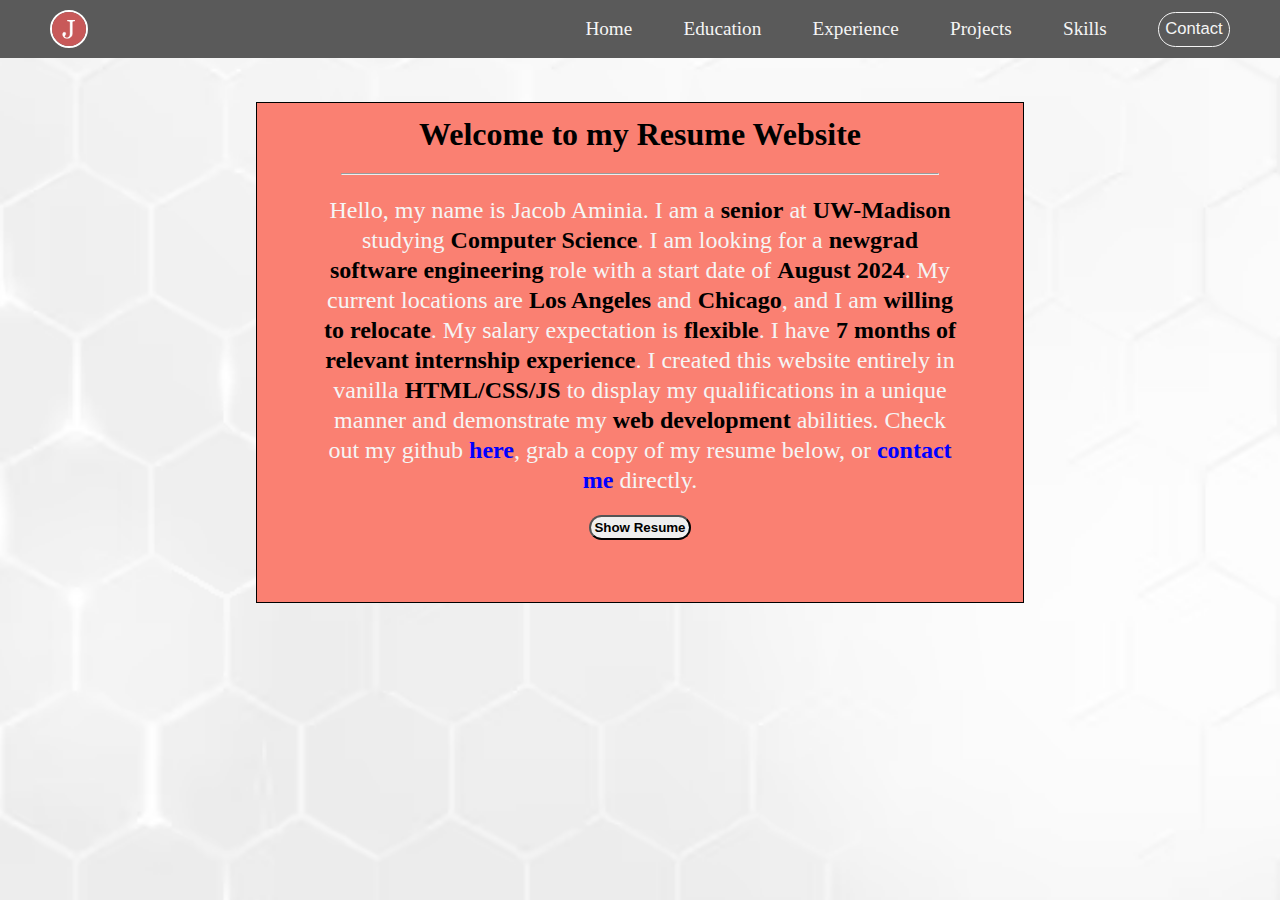
==== index.html @ 224e1c37 "Completed website" ====
<!DOCTYPE html>
<html>

<head>
    <title>Jake Aminia Resume Website</title>
    <link rel='stylesheet' href='style.css'>
    <script src='script.js' defer></script>
</head>

<body>
    <header>
        <img class='logo nav' destination='Home' src='images/J-pfp.png' alt=''>
        <nav>
            <ul class='nav_links'>
                <li class='nav' destination='Home'>Home</li>
                <li class='nav' destination='Education'>Education</li>
                <li class='nav' destination='Experience'>Experience</li>
                <li class='nav' destination='Projects'>Projects</li>
                <li class='nav' destination='Skills'>Skills</li>
            </ul>
        </nav>
        <button class='contact nav' destination='Contact'>Contact</button>
    </header>
    <div class='page_view' page=''>
    </div>
</body>

</html>
---- style.css ----
/* @import url('https://fonts.googleapis.com/css2?family=Agbalumo&display=swap'); */

* {
    box-sizing: border-box;
    margin: 0;
    padding: 0;
}

body {
    background: url(images/whiteDigitalBG.avif) no-repeat center center fixed;
    background-size: cover;

}

header {
    display: flex;
    justify-content: flex-end;
    align-items: center;
    padding: 10px 50px;
    background-color: rgb(90, 90, 90);
    position: fixed;
    top: 0;
    left: 0;
    width: 100%;
    z-index: 100000;
}

.logo {
    position: relative;
    height: 3vi;
    width: 3vi;
    margin-right: auto;
    background-color: rgb(90, 90, 90);
    border: 2px solid white;
    border-radius: 50%;
    animation: rotate 3s cubic-bezier(1, 0.05, 0.5, 0.06) forwards infinite;
}

@keyframes rotate {
    0% {
        transform: rotate(0);
    }

    50% {
        transform: rotate(180deg);
    }

    100% {
        transform: rotate(360deg);
    }
}

.logo:hover {
    border: 2px solid skyblue;
    cursor: pointer;
}

.nav_links {
    position: relative;
    display: flex;
    justify-content: center;
    align-items: center;
    list-style: none;
    font-size: 1.5vi;
    background-color: rgb(90, 90, 90);
}

.nav_links li {
    background-color: rgb(90, 90, 90);
    color: whitesmoke;
    display: inline-block;
    padding: 0 2vi;
    position: relative;
}

.nav_links li:hover {
    color: skyblue;
    cursor: pointer;
}

.contact {
    margin-left: 2vi;
    background-color: rgb(90, 90, 90);
    border: none;
    border-radius: 50px;
    font-size: 1.3vi;
    color: whitesmoke;
    transition: all 0.3s ease 0s;
    border: 1px solid whitesmoke;
    padding: 0.5vi;
    position: relative;
}

.contact:hover {
    background-color: whitesmoke;
    color: rgb(90, 90, 90);
    cursor: pointer;
}

.page_view {
    /* background: url(images/whiteDigitalBG.avif) no-repeat center center fixed;
    background-size: cover; */
    background: salmon;
    height: 100%;
    width: 60vi;
    top: 8vi;
    position: relative;
    border: 1px solid black;
    padding: 5vi;
    padding-top: 1vi;
    margin-left: auto;
    margin-right: auto;
    text-align: center;
    color: white;
}

.page_heading {
    position: relative;
    text-align: center;
    color: black;
}

.coursework_list {
    list-style: none;
    margin: 10px;
}

.coursework_list li {
    font-size: 22px;
}

.coursework_list li:hover {
    color: black;
}

hr {
    margin: 20px;
}

.education_key_term {
    border: 1px solid black;
    width: 40%;
    padding: 2px;
    background-color: gray;
}

.education_description {
    line-height: 50px;
}

.education_key_term:hover {
    animation: color_shift 1s ease-in-out both infinite alternate-reverse;
}

@keyframes color_shift {
    0% {
        background-color: black;
    }

    /* 50% {
        background-color: lightblue;
    } */

    100% {
        background-color: gray;
    }
}

.internship {
    /* border: 2px solid whitesmoke; */
    color: whitesmoke;
    padding: 10px;
}

.internship:hover {
    background-color: rgb(255, 133, 119);
}

.internship_description {
    text-align: left;
}

.internship_description li {
    margin: 10px;
    font-size: 22px;
    list-style: none;
}

.internship_description li p b {
    font-size: 24px;
    color: black;
}

.internship_description li p b:hover {
    color: gray;
}

.internship_name {
    text-align: left;
    color: black;
}

.internship_date {
    text-align: left;
}

.company_name {
    text-decoration: none;
    color: black;
    border: 1px solid black;
    padding: 3px;
}

.company_name:hover {
    color: aqua;
    background-color: black;
}

.resume_pdf {
    height: 0px;
    width: 90%;
    top: 30px;
    position: relative;
    display: inline-block;
}

.home_description {
    color: whitesmoke;
    line-height: 30px;
    font-size: 24px;
}

.home_description b {
    color: black;
}

.home_description b:hover {
    color: gray;
}

.inflate_resume {
    top: 20px;
    position: relative;
    display: inline-block;
    border-radius: 50px;
    height: fit-content;
    padding: 3px;
}

.inflate_resume:hover {
    cursor: pointer;
}

.contact_me {
    color: blue;
}

.contact_me:hover {
    color: blueviolet;
    cursor: pointer;
}

.github_link {
    text-decoration: none;
    color: blue;
}

.github_link:hover {
    color: blueviolet;
    cursor: pointer;
}

.contact_link {
    text-decoration: none;
    color: blue;
    font-size: 2vi;
    width: fit-content;
}

.contact_link:hover {
    color: blueviolet;
    cursor: pointer;
}

.contact_name {
    color: black;
    font-size: 2vi;
}

.skill_category {
    padding-left: 3vi;
    padding-right: 3vi;
}

.skill_list {
    list-style: none;
}

.skill_description {
    list-style: none;
    display: inline-flex;
    justify-content: space-between;
}

.skill_description li {
    position: relative;
    margin: 0.5vi;
    border: 1px solid white;
    padding: 0.5vi;
    font-size: 1vi;
}

.skill_description li:hover {
    background-color: gray;
}

.skill_category_name {
    text-align: left;
    bottom: 1vi;
    position: relative;
    color: black;
}

.skill {
    text-align: left;
}

.project {
    padding-left: 3vi;
    padding-right: 3vi;
    padding-top: 0.2vi;
    text-align: left;
}

.project:hover {
    background-color: rgb(255, 133, 119);
}

.project_header {
    justify-content: flex-end;
    align-items: center;
    display: flex;
}

.project_link {
    text-decoration: none;
    color: blue;
    text-align: left;
    display: inline-flex;
    position: relative;
    border: 1px solid white;
    padding: 0.5vi;
    width: fit-content;
    font-size: 1.3vi;
}

.project_link:hover {
    color: blueviolet;
    background-color: whitesmoke;
}

.project_language {
    left: 1vi;
    position: relative;
    display: inline-flex;
    margin-left: auto;
    color: black;
    font-size: 1.5vi;
}

.project_description {
    list-style: none;
    text-align: left;
    padding: 1vi;
}

.project_description li {
    margin-bottom: 1.5vi;
    font-size: 2vi;
}
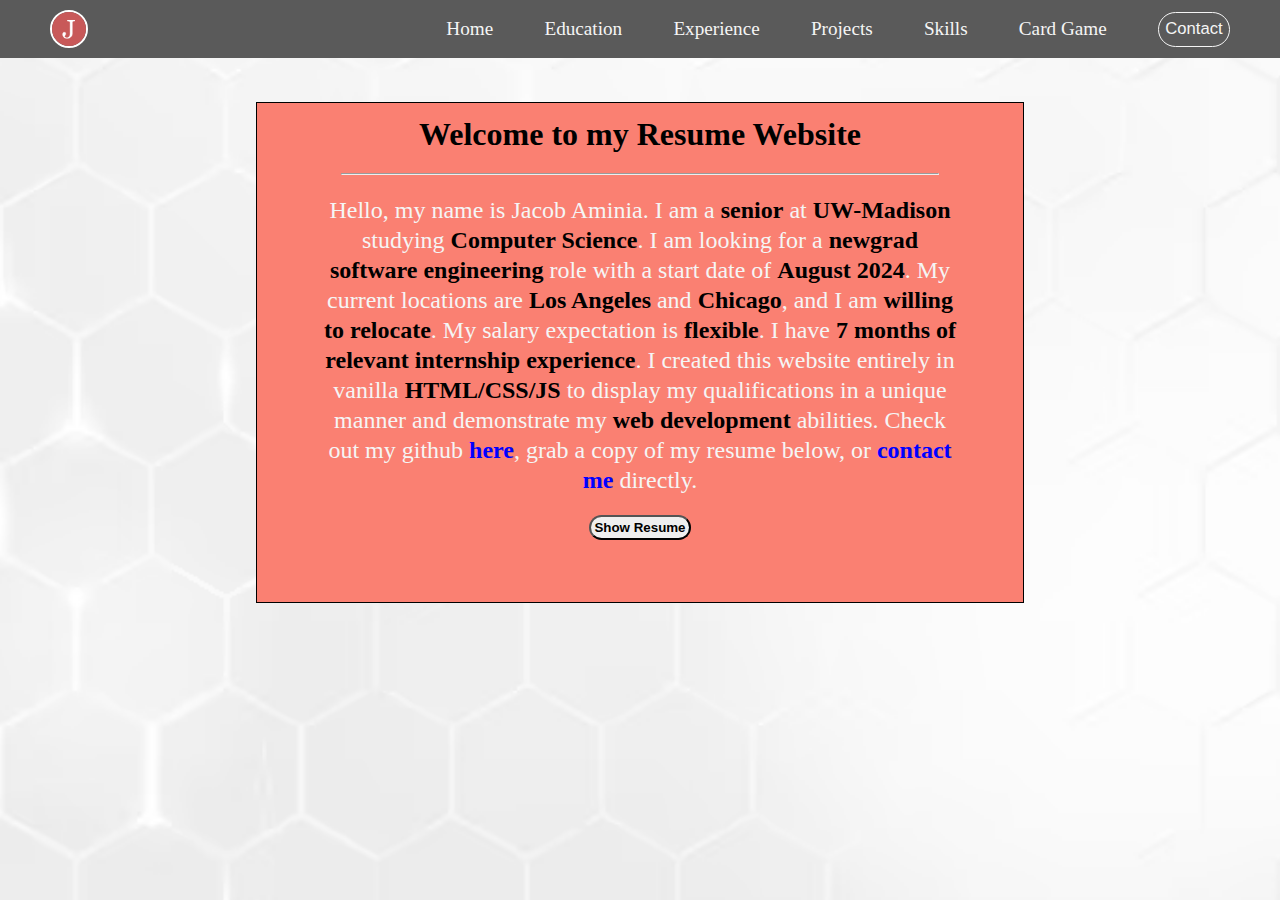
==== commit 548313f1: "Added card game solver" ====
--- a/index.html
+++ b/index.html
@@ -17,11 +17,44 @@
                 <li class='nav' destination='Experience'>Experience</li>
                 <li class='nav' destination='Projects'>Projects</li>
                 <li class='nav' destination='Skills'>Skills</li>
+                <li class='nav' destination='Card Game'>Card Game</li>
             </ul>
         </nav>
         <button class='contact nav' destination='Contact'>Contact</button>
     </header>
     <div class='page_view' page=''>
+        <h1 class='page_heading'>Card Game</h1>
+        <hr>
+        <h2>This program finds the highest scoring combination for <br> any given set of cards in the card game I
+            invented.
+            <br><br>
+        </h2>
+
+        <h3>The rules of the game are as follows:</h3> <br>
+        <h4>
+            <ul>
+                <li>The cards are valued from 1-13, with A=1, J=11, Q=12, K=13 and no jokers.</li>
+                <li>2 cards are placed face up in the middle, and their values are multiplied together.</li>
+                <li>Each player picks 4 cards.</li>
+                <li>The goal is to get a number closest to a multiple of the middle product.</li>
+                <li>A player 'gets' a number by representing the digits of that number with their cards.</li>
+                <li>2-digit numbers carry their first digit to the left, as when performing addition on paper.</li>
+                <li>Ex: (A 9 5) is 195. (A 10 5) is 205. (A Q 5 2) is 2,252. (K 3 J 7) is 13,417.</li>
+                <li>If two or more players get the same distance from a multiple, the higher number wins.</li>
+                <li>No calculators allowed!</li>
+            </ul>
+        </h4>
+        <br><br>
+        <div class='card_solver'>
+            <h3>Enter the two middle cards: <input type='text' class='middle_cards' placeholder='K,10'></h3>
+            <br>
+            <h3>Enter the four cards of each player: <input type='text' class='player_cards'
+                    placeholder='Q,3,5,A; 6,7,2,8; 10,J,K,4'></h3>
+            <br>
+            <input type="button" class='calculate_button' value='Calculate'>
+            <br>
+            <div class='card_solution'></div>
+        </div>
     </div>
 </body>
 
--- a/style.css
+++ b/style.css
@@ -377,4 +377,8 @@
 .project_description li {
     margin-bottom: 1.5vi;
     font-size: 2vi;
+}
+
+.card_solution {
+    border: 2px solid black;
 }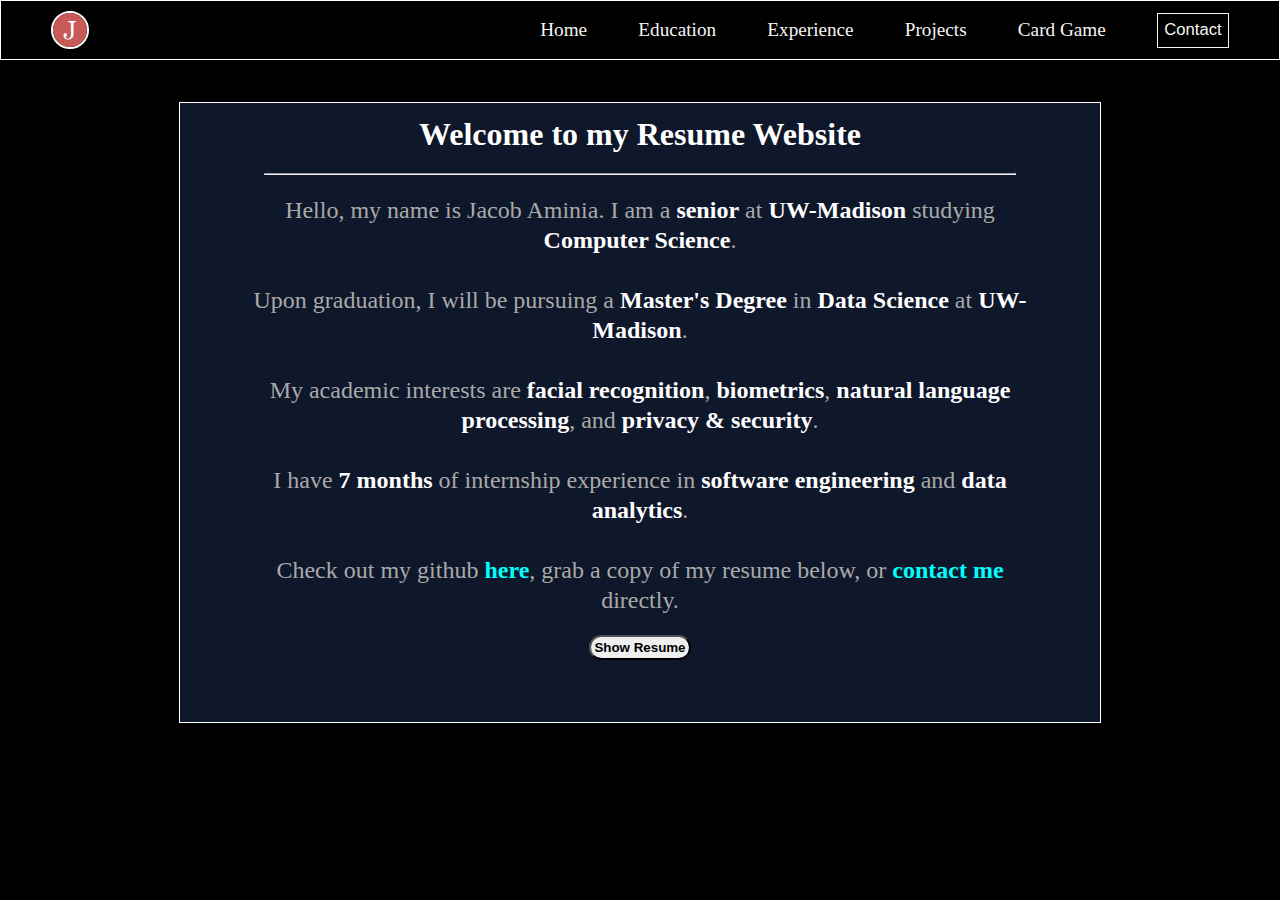
==== commit 24b1ad43: "Updated resume and changed CSS. Also deleted skills page." ====
--- a/index.html
+++ b/index.html
@@ -2,9 +2,13 @@
 <html>
 
 <head>
-    <title>Jake Aminia Resume Website</title>
+    <title>Jake Aminia</title>
+    <link rel="icon" href="images/J-pfp.png">
     <link rel='stylesheet' href='style.css'>
     <script src='script.js' defer></script>
+    <meta http-equiv='cache-control' content='no-cache'>
+    <meta http-equiv='expires' content='0'>
+    <meta http-equiv='pragma' content='no-cache'>
 </head>
 
 <body>
@@ -16,7 +20,7 @@
                 <li class='nav' destination='Education'>Education</li>
                 <li class='nav' destination='Experience'>Experience</li>
                 <li class='nav' destination='Projects'>Projects</li>
-                <li class='nav' destination='Skills'>Skills</li>
+                <!-- <li class='nav' destination='Skills'>Skills</li> -->
                 <li class='nav' destination='Card Game'>Card Game</li>
             </ul>
         </nav>
--- a/style.css
+++ b/style.css
@@ -7,7 +7,8 @@
 }
 
 body {
-    background: url(images/whiteDigitalBG.avif) no-repeat center center fixed;
+    /* background: url(images/whiteDigitalBG.avif) no-repeat center center fixed; */
+    background-color: black;
     background-size: cover;
 
 }
@@ -15,9 +16,11 @@
 header {
     display: flex;
     justify-content: flex-end;
-    align-items: center;
+    align-items: center;    
     padding: 10px 50px;
-    background-color: rgb(90, 90, 90);
+    background-color: black;
+    border: 1px solid white;
+    
     position: fixed;
     top: 0;
     left: 0;
@@ -30,10 +33,10 @@
     height: 3vi;
     width: 3vi;
     margin-right: auto;
-    background-color: rgb(90, 90, 90);
+    background-color:black;
     border: 2px solid white;
     border-radius: 50%;
-    animation: rotate 3s cubic-bezier(1, 0.05, 0.5, 0.06) forwards infinite;
+    animation: rotate 4s cubic-bezier(1, 0.05, 0.5, 0.06) forwards infinite;
 }
 
 @keyframes rotate {
@@ -62,11 +65,11 @@
     align-items: center;
     list-style: none;
     font-size: 1.5vi;
-    background-color: rgb(90, 90, 90);
+    background-color: black;
 }
 
 .nav_links li {
-    background-color: rgb(90, 90, 90);
+    background-color: black;
     color: whitesmoke;
     display: inline-block;
     padding: 0 2vi;
@@ -80,9 +83,9 @@
 
 .contact {
     margin-left: 2vi;
-    background-color: rgb(90, 90, 90);
-    border: none;
-    border-radius: 50px;
+    background-color: black;
+    /* border: none; */
+    /* border-radius: 50px; */
     font-size: 1.3vi;
     color: whitesmoke;
     transition: all 0.3s ease 0s;
@@ -93,31 +96,34 @@
 
 .contact:hover {
     background-color: whitesmoke;
-    color: rgb(90, 90, 90);
+    color: black;
     cursor: pointer;
 }
 
 .page_view {
-    /* background: url(images/whiteDigitalBG.avif) no-repeat center center fixed;
-    background-size: cover; */
-    background: salmon;
+    background: rgb(15, 23, 42);
     height: 100%;
-    width: 60vi;
+    width: 72vi;
     top: 8vi;
     position: relative;
-    border: 1px solid black;
+    border: 1px solid white;
     padding: 5vi;
     padding-top: 1vi;
     margin-left: auto;
     margin-right: auto;
     text-align: center;
-    color: white;
+    color: darkgray;
 }
 
 .page_heading {
     position: relative;
     text-align: center;
-    color: black;
+    color: white;
+}
+
+.coursework_includes {
+    color: white;
+    font-size: 24px;
 }
 
 .coursework_list {
@@ -127,30 +133,32 @@
 
 .coursework_list li {
     font-size: 22px;
-}
-
-.coursework_list li:hover {
+    color: darkgray;
+}
+
+/* .coursework_list li:hover {
     color: black;
-}
+} */
 
 hr {
     margin: 20px;
 }
 
 .education_key_term {
-    border: 1px solid black;
+    /* border: 1px solid black; */
     width: 40%;
     padding: 2px;
-    background-color: gray;
+    /* background-color: gray; */
+    color: white;
 }
 
 .education_description {
     line-height: 50px;
 }
 
-.education_key_term:hover {
+/* .education_key_term:hover {
     animation: color_shift 1s ease-in-out both infinite alternate-reverse;
-}
+} */
 
 @keyframes color_shift {
     0% {
@@ -168,13 +176,13 @@
 
 .internship {
     /* border: 2px solid whitesmoke; */
-    color: whitesmoke;
+    color: darkgray;
     padding: 10px;
 }
 
-.internship:hover {
-    background-color: rgb(255, 133, 119);
-}
+/* .internship:hover {
+    background-color: rgb(15, 23, 42);
+} */
 
 .internship_description {
     text-align: left;
@@ -188,16 +196,16 @@
 
 .internship_description li p b {
     font-size: 24px;
-    color: black;
-}
-
-.internship_description li p b:hover {
+    color: white;
+}
+
+/* .internship_description li p b:hover {
     color: gray;
-}
+} */
 
 .internship_name {
     text-align: left;
-    color: black;
+    color: white;
 }
 
 .internship_date {
@@ -206,14 +214,14 @@
 
 .company_name {
     text-decoration: none;
-    color: black;
-    border: 1px solid black;
+    color: white;
+    /* border: 1px solid black; */
     padding: 3px;
 }
 
 .company_name:hover {
     color: aqua;
-    background-color: black;
+    /* background-color: black; */
 }
 
 .resume_pdf {
@@ -225,18 +233,18 @@
 }
 
 .home_description {
-    color: whitesmoke;
+    color: darkgray;
     line-height: 30px;
     font-size: 24px;
 }
 
 .home_description b {
-    color: black;
-}
-
-.home_description b:hover {
+    color: white;
+}
+
+/* .home_description b:hover {
     color: gray;
-}
+} */
 
 .inflate_resume {
     top: 20px;
@@ -252,38 +260,38 @@
 }
 
 .contact_me {
-    color: blue;
+    color: cyan;
 }
 
 .contact_me:hover {
-    color: blueviolet;
+    /* color: blueviolet; */
     cursor: pointer;
 }
 
 .github_link {
     text-decoration: none;
-    color: blue;
-}
-
-.github_link:hover {
+    color: cyan;
+}
+
+/* .github_link:hover {
     color: blueviolet;
     cursor: pointer;
-}
+} */
 
 .contact_link {
     text-decoration: none;
-    color: blue;
+    color: white;
     font-size: 2vi;
     width: fit-content;
 }
 
 .contact_link:hover {
-    color: blueviolet;
+    color: cyan;
     cursor: pointer;
 }
 
 .contact_name {
-    color: black;
+    color: white;
     font-size: 2vi;
 }
 
@@ -305,20 +313,20 @@
 .skill_description li {
     position: relative;
     margin: 0.5vi;
-    border: 1px solid white;
+    /* border: 1px solid white; */
     padding: 0.5vi;
     font-size: 1vi;
 }
 
-.skill_description li:hover {
+/* .skill_description li:hover {
     background-color: gray;
-}
+} */
 
 .skill_category_name {
     text-align: left;
     bottom: 1vi;
     position: relative;
-    color: black;
+    color: white;
 }
 
 .skill {
@@ -332,9 +340,9 @@
     text-align: left;
 }
 
-.project:hover {
-    background-color: rgb(255, 133, 119);
-}
+/* .project:hover {
+    background-color: rgb(15, 23, 42);
+} */
 
 .project_header {
     justify-content: flex-end;
@@ -344,19 +352,18 @@
 
 .project_link {
     text-decoration: none;
-    color: blue;
+    color: white;
     text-align: left;
     display: inline-flex;
     position: relative;
-    border: 1px solid white;
+    /* border: 1px solid white; */
     padding: 0.5vi;
     width: fit-content;
     font-size: 1.3vi;
 }
 
 .project_link:hover {
-    color: blueviolet;
-    background-color: whitesmoke;
+    color: cyan;
 }
 
 .project_language {
@@ -364,7 +371,7 @@
     position: relative;
     display: inline-flex;
     margin-left: auto;
-    color: black;
+    color: white;
     font-size: 1.5vi;
 }
 
@@ -376,9 +383,14 @@
 
 .project_description li {
     margin-bottom: 1.5vi;
-    font-size: 2vi;
+    font-size: 1.5vi;
 }
 
 .card_solution {
-    border: 2px solid black;
+    /* border: 2px solid black;  */
+    color: white;
+}
+
+.game_description {
+    color: white;
 }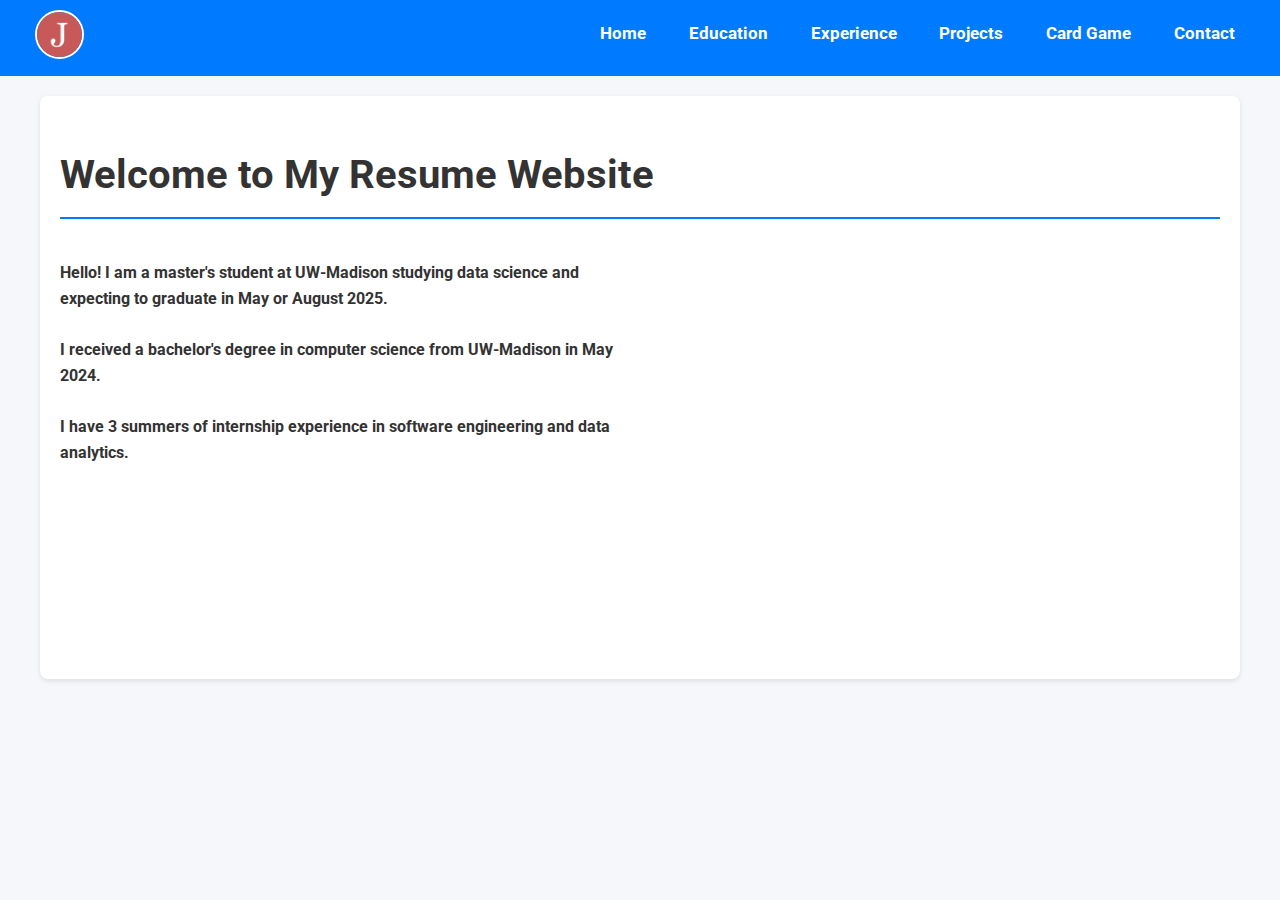
==== commit 96c7ed16: "Refactored website completely" ====
--- a/index.html
+++ b/index.html
@@ -1,65 +1,48 @@
 <!DOCTYPE html>
-<html>
+<html lang="en">
 
 <head>
-    <title>Jake Aminia</title>
-    <link rel="icon" href="images/J-pfp.png">
-    <link rel='stylesheet' href='style.css'>
-    <script src='script.js' defer></script>
-    <meta http-equiv='cache-control' content='no-cache'>
-    <meta http-equiv='expires' content='0'>
-    <meta http-equiv='pragma' content='no-cache'>
+    <meta charset="UTF-8">
+    <meta name="viewport" content="width=device-width, initial-scale=1.0">
+    <title>Home - Jake Resume</title>
+    <link rel="stylesheet" href="styles.css">
+    <link href="https://fonts.googleapis.com/css2?family=Roboto:wght@400;700&display=swap" rel="stylesheet">
 </head>
 
 <body>
     <header>
-        <img class='logo nav' destination='Home' src='images/J-pfp.png' alt=''>
+        <div class="logo">
+            <a href="index.html"><img src="images/J-pfp.png" alt="Logo"></a>
+        </div>
         <nav>
-            <ul class='nav_links'>
-                <li class='nav' destination='Home'>Home</li>
-                <li class='nav' destination='Education'>Education</li>
-                <li class='nav' destination='Experience'>Experience</li>
-                <li class='nav' destination='Projects'>Projects</li>
-                <!-- <li class='nav' destination='Skills'>Skills</li> -->
-                <li class='nav' destination='Card Game'>Card Game</li>
+            <ul>
+                <li><a href="index.html">Home</a></li>
+                <li><a href="education.html">Education</a></li>
+                <li><a href="experience.html">Experience</a></li>
+                <li><a href="projects.html">Projects</a></li>
+                <li><a href="cardgame.html">Card Game</a></li>
+                <li><a href="contact.html">Contact</a></li>
             </ul>
         </nav>
-        <button class='contact nav' destination='Contact'>Contact</button>
     </header>
-    <div class='page_view' page=''>
-        <h1 class='page_heading'>Card Game</h1>
-        <hr>
-        <h2>This program finds the highest scoring combination for <br> any given set of cards in the card game I
-            invented.
-            <br><br>
-        </h2>
+    <main>
+        <section>
+            <h1>Welcome to My Resume Website</h1>
+            <div class="home_content_container">
 
-        <h3>The rules of the game are as follows:</h3> <br>
-        <h4>
-            <ul>
-                <li>The cards are valued from 1-13, with A=1, J=11, Q=12, K=13 and no jokers.</li>
-                <li>2 cards are placed face up in the middle, and their values are multiplied together.</li>
-                <li>Each player picks 4 cards.</li>
-                <li>The goal is to get a number closest to a multiple of the middle product.</li>
-                <li>A player 'gets' a number by representing the digits of that number with their cards.</li>
-                <li>2-digit numbers carry their first digit to the left, as when performing addition on paper.</li>
-                <li>Ex: (A 9 5) is 195. (A 10 5) is 205. (A Q 5 2) is 2,252. (K 3 J 7) is 13,417.</li>
-                <li>If two or more players get the same distance from a multiple, the higher number wins.</li>
-                <li>No calculators allowed!</li>
-            </ul>
-        </h4>
-        <br><br>
-        <div class='card_solver'>
-            <h3>Enter the two middle cards: <input type='text' class='middle_cards' placeholder='K,10'></h3>
-            <br>
-            <h3>Enter the four cards of each player: <input type='text' class='player_cards'
-                    placeholder='Q,3,5,A; 6,7,2,8; 10,J,K,4'></h3>
-            <br>
-            <input type="button" class='calculate_button' value='Calculate'>
-            <br>
-            <div class='card_solution'></div>
-        </div>
-    </div>
+                <div class="home_text_container">
+                    <h4>Hello! I am a master's student at UW-Madison studying data science and expecting to graduate in
+                        May or August 2025.
+                        <br><br>I received a bachelor's degree in computer science from UW-Madison in May 2024.
+                        <br><br>I have 3 summers of internship experience in software engineering and data analytics.
+                    </h4>
+                </div>
+                <div class="resume_container">
+                    <iframe src="images/ResumeM24.pdf" class="resume_pdf">
+                </div>
+            </div>
+        </section>
+    </main>
 </body>
 
 </html>--- a/styles.css
+++ b/styles.css
@@ -0,0 +1,240 @@
+/* General styles */
+body {
+    font-family: 'Roboto', sans-serif;
+    margin: 0;
+    padding: 0;
+    background-color: #f5f7fa;
+    color: #333;
+    line-height: 1.6;
+    box-sizing: border-box;
+    overflow-x: hidden;
+}
+
+a {
+    color: #007BFF;
+    text-decoration: none;
+}
+
+a:hover {
+    text-decoration: underline;
+}
+
+/* Header styles */
+header {
+    background-color: #007BFF;
+    color: #fff;
+    padding: 10px 20px;
+    display: flex;
+    align-items: center;
+    justify-content: space-between;
+    position: sticky;
+    overflow: hidden;
+    white-space: nowrap;
+    top: 0;
+    width: 100%;
+    z-index: 1000;
+}
+
+header .logo {
+    margin-left: 15px;
+    margin-right: auto;
+}
+
+header .logo img {
+    height: 3.5vi;
+    border-radius: 100%;
+    border: 2px solid white;
+}
+
+header nav {
+    display: flex;
+    margin-right: 50px;
+}
+
+header nav ul {
+    list-style: none;
+    padding: 0;
+    margin: 0;
+    display: flex;
+    align-items: center;
+}
+
+header nav ul li {
+    margin-left: 1vi;
+}
+
+header nav ul li a {
+    color: #fff;
+    font-weight: bold;
+    text-decoration: none;
+    font-size: 1.3vi;
+    padding: 10px 15px;
+    transition: background-color 0.3s, padding 0.3s;
+}
+
+header nav ul li a:hover {
+    text-decoration: underline;
+    background-color: #0056b3;
+}
+
+main {
+    padding: 20px;
+    max-width: 1200px;
+    margin: auto;
+}
+
+/* Section styles */
+section {
+    background: #fff;
+    padding: 20px;
+    margin-bottom: 20px;
+    box-shadow: 0 2px 5px rgba(0, 0, 0, 0.1);
+    border-radius: 8px;
+}
+
+h1 {
+    font-size: 2.5rem;
+    color: #333;
+    margin-bottom: 20px;
+    border-bottom: 2px solid #007BFF;
+    padding-bottom: 10px;
+}
+
+h2 {
+    font-size: 2rem;
+    color: #333;
+    margin-bottom: 10px;
+}
+
+h3 {
+    font-size: 1.5rem;
+    color: #007BFF;
+    margin-bottom: 15px;
+}
+
+p {
+    font-size: 1rem;
+    color: #555;
+    margin-bottom: 10px;
+}
+
+ul {
+    list-style: disc;
+    padding-left: 20px;
+}
+
+ul li {
+    font-size: 1rem;
+    color: #555;
+    margin-bottom: 8px;
+}
+
+/* Experience section styles */
+article {
+    margin-bottom: 20px;
+    padding: 15px;
+    border: 1px solid #ddd;
+    border-radius: 8px;
+}
+
+article h2 {
+    font-size: 1.75rem;
+    color: #007BFF;
+    margin-bottom: 5px;
+}
+
+article p {
+    font-size: 1rem;
+    color: #555;
+    margin-bottom: 10px;
+}
+
+article ul {
+    list-style: disc;
+    padding-left: 20px;
+}
+
+article ul li {
+    font-size: 0.875rem;
+    color: #555;
+    margin-bottom: 8px;
+}
+
+/* Card Game section styles */
+.card-game-container {
+    display: flex;
+    justify-content: space-between;
+    gap: 20px;
+}
+
+.rules,
+.input-form {
+    flex: 1;
+}
+
+.rules {
+    margin-right: 20px;
+}
+
+.input-form {
+    padding-right: 20px;
+}
+
+.input-form form {
+    display: flex;
+    flex-direction: column;
+}
+
+input[type="text"] {
+    padding: 10px;
+    margin-top: 5px;
+    border: 1px solid #ddd;
+    border-radius: 5px;
+    font-size: 1rem;
+    width: calc(100% - 20px);
+    box-sizing: border-box;
+}
+
+button {
+    padding: 10px;
+    background-color: #007BFF;
+    color: #fff;
+    border: none;
+    border-radius: 5px;
+    cursor: pointer;
+    width: calc(100% - 20px);
+    margin-top: 10px;
+}
+
+button:hover {
+    background-color: #0056b3;
+}
+
+.resume_container {
+    display: flex;
+    flex-direction: column;
+    align-items: center;
+    justify-content: center;
+    margin-top: 20px;
+    margin-left: 50px;
+    max-width: 100%;
+    flex: 1;
+}
+
+.resume_pdf {
+    border: none;
+    height: 400px;
+    width: 100%;
+}
+
+.home_content_container {
+    display: flex;
+    justify-content: space-between;
+    align-items: flex-start;
+    flex-wrap: wrap;
+}
+
+.home_text_container {
+    flex: 1;
+    max-width: 100%;
+}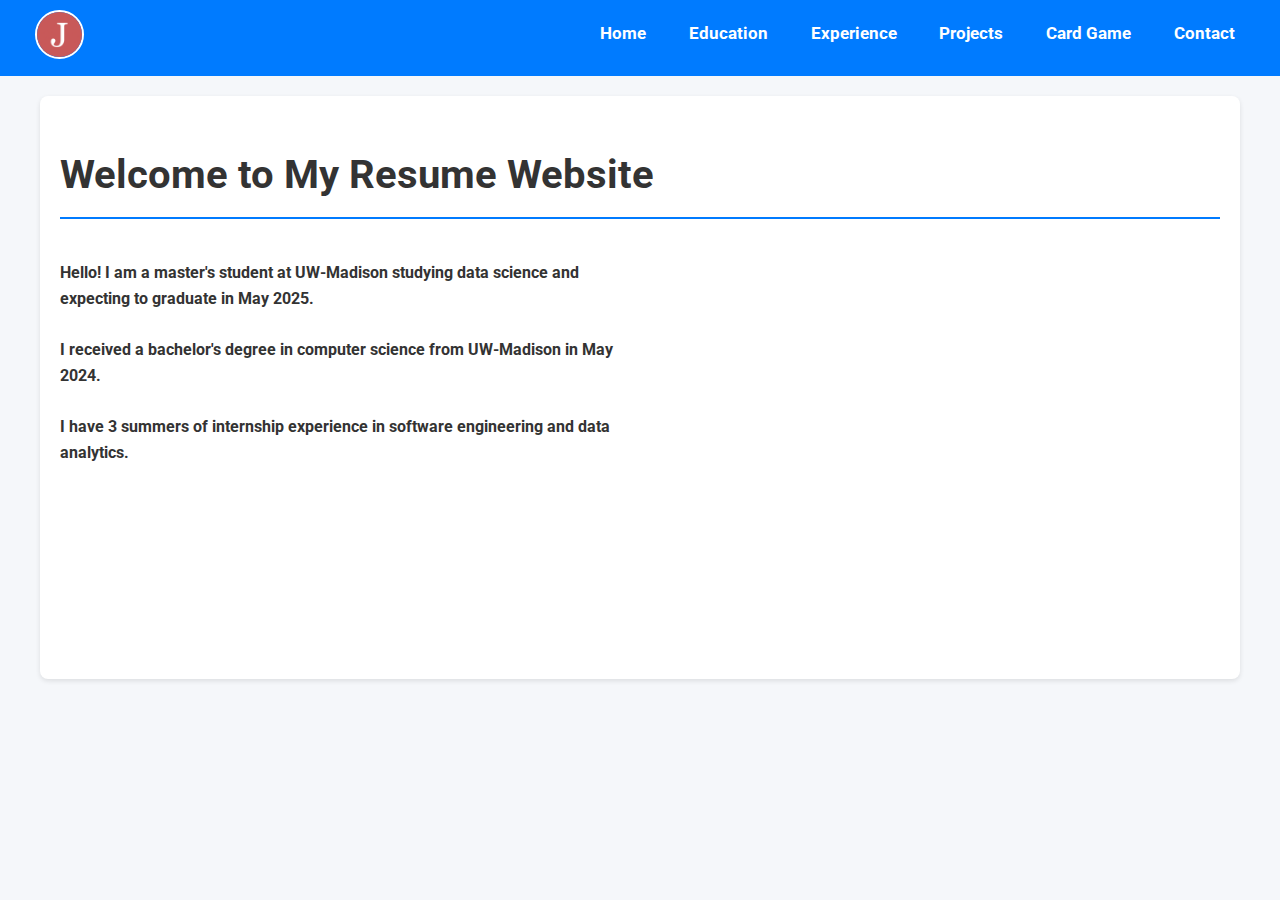
==== commit 4fb9b4fc: "Updated resume" ====
--- a/index.html
+++ b/index.html
@@ -32,7 +32,7 @@
 
                 <div class="home_text_container">
                     <h4>Hello! I am a master's student at UW-Madison studying data science and expecting to graduate in
-                        May or August 2025.
+                        May 2025.
                         <br><br>I received a bachelor's degree in computer science from UW-Madison in May 2024.
                         <br><br>I have 3 summers of internship experience in software engineering and data analytics.
                     </h4>
